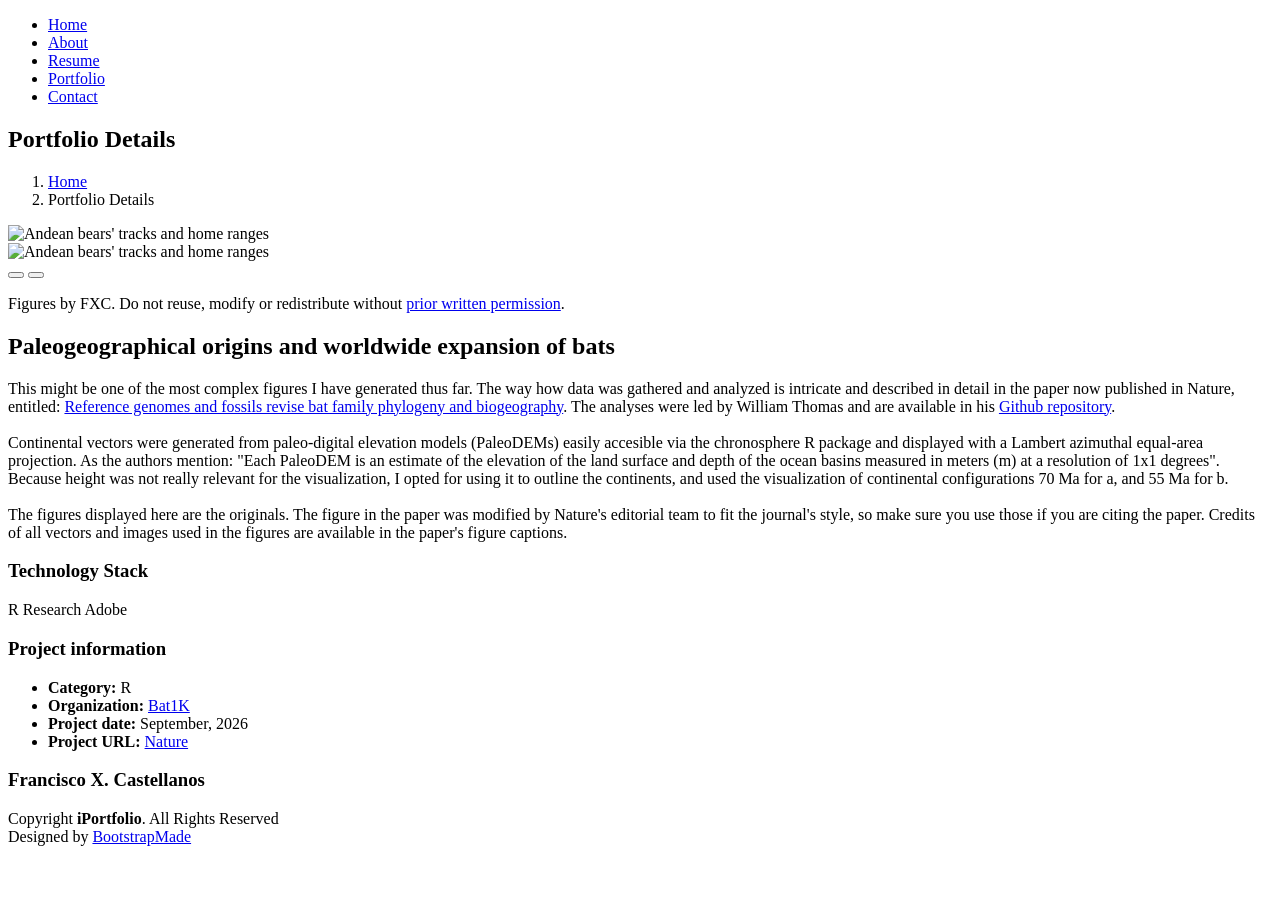
==== portfolio-21families.html @ ff650f54 "Update portfolio-21families.html Changed title" ====
<!DOCTYPE html>
<html lang="en">

<head>
  <meta charset="utf-8">
  <meta content="width=device-width, initial-scale=1.0" name="viewport">

  <title>Portfolio Details - iPortfolio Bootstrap Template</title>
  <meta content="" name="description">
  <meta content="" name="keywords">

  <!-- Favicons -->
  <link href="assets/img/favicon.png" rel="icon">
  <link href="assets/img/apple-touch-icon.png" rel="apple-touch-icon">

  <!-- Google Fonts -->
  <link
    href="https://fonts.googleapis.com/css?family=Open+Sans:300,300i,400,400i,600,600i,700,700i|Raleway:300,300i,400,400i,500,500i,600,600i,700,700i|Poppins:300,300i,400,400i,500,500i,600,600i,700,700i"
    rel="stylesheet">

  <!-- Vendor CSS Files -->
  <link href="assets/vendor/aos/aos.css" rel="stylesheet">
  <link href="assets/vendor/bootstrap/css/bootstrap.min.css" rel="stylesheet">
  <link href="assets/vendor/bootstrap-icons/bootstrap-icons.css" rel="stylesheet">
  <link href="assets/vendor/boxicons/css/boxicons.min.css" rel="stylesheet">
  <link href="assets/vendor/glightbox/css/glightbox.min.css" rel="stylesheet">
  <link href="assets/vendor/swiper/swiper-bundle.min.css" rel="stylesheet">
  <link rel="stylesheet" href="https://cdn.jsdelivr.net/gh/jpswalsh/academicons@1/css/academicons.min.css"> <!-- For ORCID, Google Scholar and Researchgate icons -->


  <!-- Template Main CSS File -->
  <link href="assets/css/style.css" rel="stylesheet">
</head>

<body>

  <!-- ======= Header ======= -->
  <header id="header" class="header d-flex flex-column justify-content-center">
    <i class="bi bi-list mobile-nav-toggle d-xl-none"></i>

    <nav id="navmenu" class="navmenu">
      <ul>
        <li><a href="index.html#hero"><i class="bi bi-house navicon"></i><span>Home</span></a></li>
        <li><a href="index.html#about"><i class="bi bi-person navicon"></i><span>About</span></a></li>
        <li><a href="index.html#resume"><i class="bi bi-file-earmark-text navicon"></i><span>Resume</span></a></li>
        <li><a href="index.html#portfolio"><i class="bi bi-images navicon"></i><span>Portfolio</span></a></li>
        <li><a href="index.html#contact"><i class="bi bi-envelope navicon"></i><span>Contact</span></a></li>
      </ul>
    </nav>
  </header><!-- End Header -->

  <main id="main">

    <!-- ======= Breadcrumbs ======= -->
    <section id="breadcrumbs" class="breadcrumbs">
      <div class="container">
        <div class="d-flex justify-content-between align-items-center">
          <h2>Portfolio Details</h2>
          <ol>
            <li><a href="index.html">Home</a></li>
            <li>Portfolio Details</li>
          </ol>
        </div>
      </div>
    </section><!-- End Breadcrumbs -->

    <!-- ======= Portfolio Details Section ======= -->
    <section id="portfolio-details" class="portfolio-details">
      <div class="container">

        <!-- The wrapper sits outside .swiper, which clips its overflow, so the
             arrows have somewhere to hang that is not cut off -->
        <div class="portfolio-details-figure">

          <div class="portfolio-details-slider swiper">
            <div class="swiper-wrapper align-items-center">

              <div class="swiper-slide">
                <img src="assets/img/subprojects/bats-origins.png" alt="Andean bears' tracks and home ranges">
              </div>

              <div class="swiper-slide">
                <img src="assets/img/subprojects/phylogeny-heatmap.png" alt="Andean bears' tracks and home ranges">
              </div>

            </div>
            <div class="swiper-pagination"></div>
          </div>

          <button type="button" class="portfolio-nav details-nav-prev" aria-label="Previous figure">
            <i class="bx bx-chevron-left"></i>
          </button>
          <button type="button" class="portfolio-nav details-nav-next" aria-label="Next figure">
            <i class="bx bx-chevron-right"></i>
          </button>

        </div>

        <p class="figure-rights">
          <i class="bx bx-copyright"></i> Figures by FXC. Do not reuse,
          modify or redistribute without <a href="index.html#contact">prior written permission</a>.
        </p>

        <div class="row justify-content-between gy-4 mt-4">

          <div class="col-lg-8">
            <div class="portfolio-description">
              <h2>Paleogeographical origins and worldwide expansion of bats</h2>
              <p>
                This might be one of the most complex figures I have generated thus far. The way how data was gathered and analyzed is intricate and described in detail in the paper now published in Nature, entitled: <a href="https://www.nature.com/articles/s41586-026-11007-3">Reference genomes and fossils revise bat family phylogeny and biogeography</a>. The analyses were led by William Thomas and are available in his <a href="https://github.com/wrthomas315?tab=repositories">Github repository</a>.
                <br><br>
                Continental vectors were generated from paleo-digital elevation models (PaleoDEMs) easily accesible via the chronosphere R package and displayed with a Lambert azimuthal equal-area projection. As the authors mention: "Each PaleoDEM is an estimate of the elevation of the land surface and depth of the ocean basins measured in meters (m) at a resolution of 1x1 degrees". Because height was not really relevant for the visualization, I opted for using it to outline the continents, and used the visualization of continental configurations 70 Ma for a, and 55 Ma for b.
                <br><br>
                The figures displayed here are the originals. The figure in the paper was modified by Nature's editorial team to fit the journal's style, so make sure you use those if you are citing the paper. Credits of all vectors and images used in the figures are available in the paper's figure captions.


              </p>
            </div>

            <div class="tech-stack">
              <h3>Technology Stack</h3>
              <span class="tech-badge">R</span>
              <span class="tech-badge">Research</span>
              <span class="tech-badge">Adobe</span>
            </div>
          </div>

          <div class="col-lg-3">
            <div class="portfolio-info">
              <h3>Project information</h3>
              <ul>
                <li><strong>Category:</strong> R</li>
                <li><strong>Organization:</strong> <a href="https://bat1k.com/">Bat1K</a></li>
                <li><strong>Project date:</strong> September, 2026</li>
                <li><strong>Project URL:</strong> <a href="https://www.nature.com/articles/s41586-026-11007-3">Nature</a></li>
              </ul>
            </div>
          </div>

        </div>

      </div>
    </section><!-- End Portfolio Details Section -->

  </main><!-- End #main -->

  <!-- ======= Footer ======= -->
  <footer id="footer" class="footer">
    <div class="container">
      <h3>Francisco X. Castellanos</h3>
      <!-- <p>Et aut eum quis fuga eos sunt ipsa nihil. Labore corporis magni eligendi fuga maxime saepe commodi placeat.</p> -->
      <div class="social-links d-flex justify-content-center">
        <a href="https://orcid.org/0000-0003-0955-8185" class="orcid"> <i class="ai ai-orcid"></i></a>
        <a href="https://scholar.google.com/citations?user=Wne6ba8AAAAJ&hl=en" class="mortarboard"><i
            class="ai ai-google-scholar"></i></a>
        <a href="https://www.researchgate.net/profile/Francisco-Castellanos-4" class="bootstrap"><i
            class="ai ai-researchgate"></i></a>
        <a href="https://github.com/Xacfran" class="github"><i class="bx bxl-github"></i></a>
        <a href="https://twitter.com/xacfran" class="twitter"><i class="bx bxl-twitter"></i></a>
        <a href="https://www.linkedin.com/in/francisco-x-castellanos/" class="linkedin"><i
            class="bx bxl-linkedin"></i></a>
      </div>
      <div class="copyright">
        Copyright <strong><span>iPortfolio</span></strong>. All Rights Reserved
      </div>
      <div class="credits">
        Designed by <a href="https://bootstrapmade.com/">BootstrapMade</a>
      </div>
    </div>
  </footer><!-- End Footer -->

  <a href="#" class="back-to-top d-flex align-items-center justify-content-center"><i
      class="bi bi-arrow-up-short"></i></a>

  <!-- Vendor JS Files -->
  <script src="assets/vendor/purecounter/purecounter.js"></script>
  <script src="assets/vendor/aos/aos.js"></script>
  <script src="assets/vendor/bootstrap/js/bootstrap.bundle.min.js"></script>
  <script src="assets/vendor/glightbox/js/glightbox.min.js"></script>
  <script src="assets/vendor/isotope-layout/isotope.pkgd.min.js"></script>
  <script src="assets/vendor/swiper/swiper-bundle.min.js"></script>
  <script src="assets/vendor/typed.js/typed.min.js"></script>
  <script src="assets/vendor/waypoints/noframework.waypoints.js"></script>

  <!-- Template Main JS File -->
  <script src="assets/js/main.js"></script>

</body>

</html>
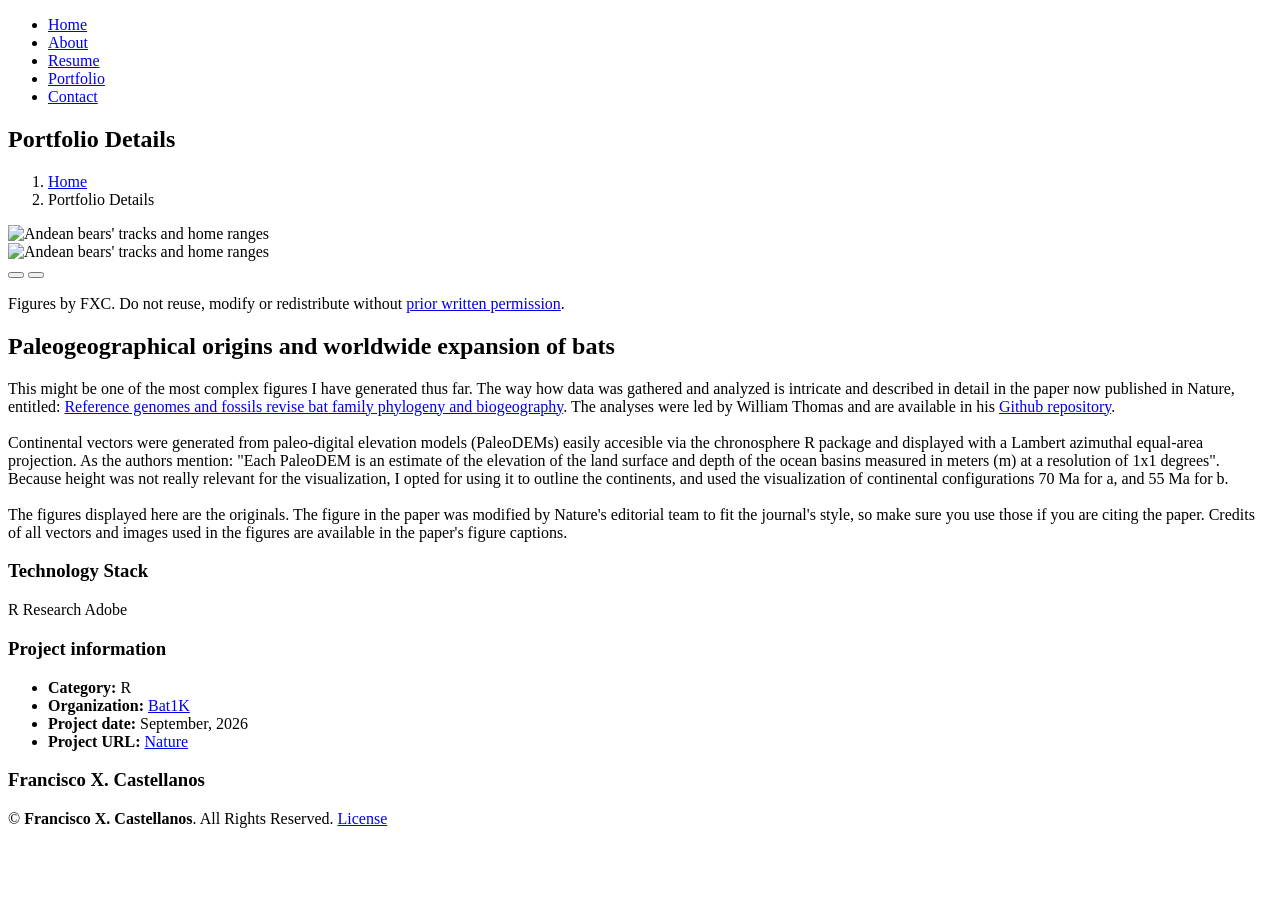
==== commit a2bd1cea: "Add LICENSE and clean up footer attribution Add a LICENSE file asserting all rights over the origina" ====
--- a/portfolio-21families.html
+++ b/portfolio-21families.html
@@ -161,10 +161,8 @@
             class="bx bxl-linkedin"></i></a>
       </div>
       <div class="copyright">
-        Copyright <strong><span>iPortfolio</span></strong>. All Rights Reserved
-      </div>
-      <div class="credits">
-        Designed by <a href="https://bootstrapmade.com/">BootstrapMade</a>
+        &copy; <strong><span>Francisco X. Castellanos</span></strong>. All Rights Reserved.
+        <a href="https://github.com/Xacfran/Xacfran.github.io/blob/main/LICENSE">License</a>
       </div>
     </div>
   </footer><!-- End Footer -->
